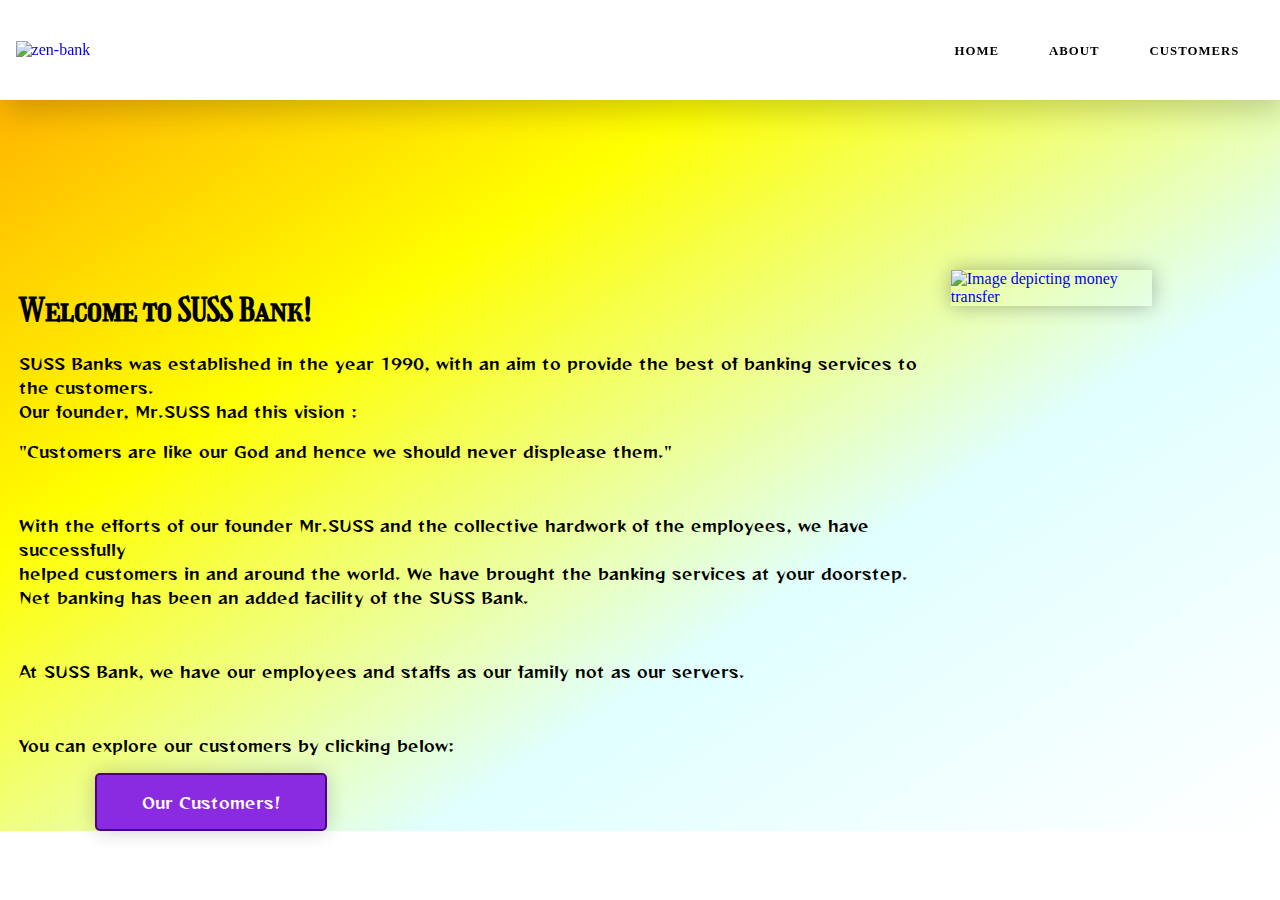
==== about.html @ 893a2929 "Add files via upload" ====
<!DOCTYPE html>
<html>

<head>
	<meta charset="utf-8">
	<meta name="viewport" content="width=device-width">
	<title>About Us</title>
	<link href="Assets/CSS/about.css" rel="stylesheet" type="text/css">

	<!--Google Fonts -->
	<link rel="preconnect" href="https://fonts.gstatic.com">
	<link href="https://fonts.googleapis.com/css2?family=Satisfy&display=swap" rel="stylesheet">
	<link href="https://fonts.googleapis.com/css2?family=Girassol&display=swap" rel="stylesheet">
  <link href="https://fonts.googleapis.com/css2?family=Reggae+One&display=swap" rel="stylesheet">
  <link href="https://fonts.googleapis.com/css2?family=Itim&display=swap" rel="stylesheet">
</head>

<body>
	<section id="main">
		<nav class="nav">
			<a href="./index.html" class="logo">
				<img src="Assets/Mediafiles/Zen.png" alt="zen-bank">
      </a>
      <ul class="menu">
        <li><a href="./index.html">Home</a></li>
        <li><a href="./about.html">About</a></li>
        <li><a href="./customerpage.html">Customers</a></li>
      </ul>
    </nav>
  </section>

  <section class="main-content">
    <div class="content">
      <h1 class="heading">Welcome to SUSS Bank!</h1>
      <p class="line">SUSS Banks was established in the year 1990, with an aim to provide the best of banking services to the customers.<br>Our founder, Mr.SUSS had this vision : </p>
      <p class="line">"Customers are like our God and hence we should never displease them."</p>
      <br>
      <p class="line">With the efforts of our founder Mr.SUSS and the collective hardwork of the employees, we have successfully <br>helped customers in and around the world. We have brought the banking services at your doorstep. <br>Net banking has been an added facility of the SUSS Bank.</p>
      <br>
      <p class="line">At SUSS Bank, we have our employees and staffs as our family not as our servers.</p>
      <br>
      <p class="line">You can explore our customers by clicking below:</p>
      <a class="start" href="./customerpage.html">Our Customers!</a>
    </div>
    <a href="./index.html" class="image">
      <img src="Assets/Mediafiles/download.png" alt="Image depicting money transfer">
    </a>
  </section>

  <script src="Assets/Javascript/script.js"></script>

</body>
</html>
---- Assets/CSS/about.css ----
*{
    box-sizing: border-box;
  }
  
  body{
    margin: 0px;
    padding: 0px;
    background-image: linear-gradient(to bottom right,orange,yellow, LightCyan, white);
    background-repeat: no-repeat;
  }
  
  
  #main{
    width: 100%;
    height: 30vh;
    position: relative;
  }
  
  .nav{
    display: flex;
    justify-content: space-around;
    align-items: center;
    position: fixed;
    top: 0;
    left: 0;
    height: 100px;
    width: 100%;
    background-color: white;
    box-shadow: 5px 10px 30px rgba(0,0,0,0.2);
    z-index: 1;
    margin-right: 60%;
  }
  
  
  .logo img{
    height: 100px;
  }
  
  .menu{
    list-style: none;
    display: flex;
    margin-left: 60%;
  }
  
  .menu li a{
    height: 40px;
    line-height: 43px;
    margin: 3px;
    padding: 0px 22px;
    display: flex;
    font-size: 0.8em;
    text-transform: uppercase;
    font-weight: bold;
    letter-spacing: 1px;
    color: black;
  }
  
  a{
    text-decoration: none;
  }
  
  
  .image img{
    width: 140%;
    height: 50%;
    box-shadow: 0 0 20px rgba(0,0,0,0.3);
  }
  
  .main-content{
    display: flex;
    justify-content: space-around;
    margin-right: 10%;
  }
  
  .line{
    font-family: 'Reggae One', cursive;
    font-size: 1rem;
    margin-left: 2%;
  }
  
  .heading{
    font-family: 'Girassol', cursive;
    font-size: 2rem;
    margin-left: 2%;
  }
  
  .start{
    font-family: 'Reggae One', cursive;
    background-color: blueviolet;
    color: white;
    padding: 15px 45px;
    text-align: center;
    text-decoration: none;
    display: inline-block;
    font-size: 16px;
    border: 2px solid indigo;
    border-radius: 5px;
    box-shadow: 0 0 20px rgba(0,0,0,0.2);
    margin-left: 10%;
  }
  
  .start:hover{
    background-color: whitesmoke;
    color: blueviolet;
    border: 2px solid black;
    cursor: pointer;
  }
  
  .menu li a:hover{
    background-color: rgb(27, 190, 219);
    color: white;
    font-weight: bolder;
    cursor: pointer;
  }
  
  
  .line2{
    display: flex;
    font-family: 'Itim', cursive;
    font-size: 30px;
  }
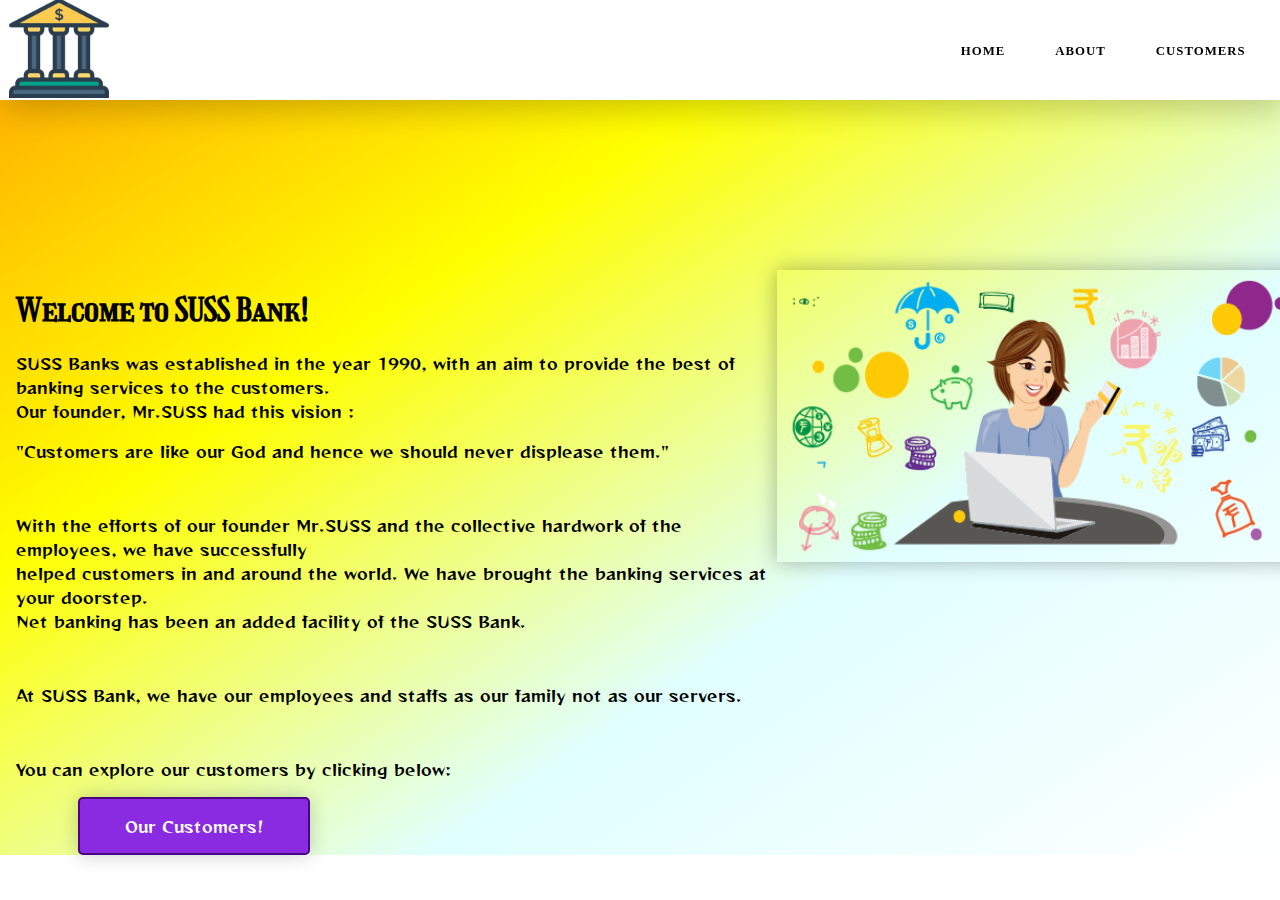
==== commit 06deac85: "Update about.html" ====
--- a/about.html
+++ b/about.html
@@ -19,7 +19,7 @@
 	<section id="main">
 		<nav class="nav">
 			<a href="./index.html" class="logo">
-				<img src="Assets/Mediafiles/Zen.png" alt="zen-bank">
+				<img src="Assets/MediaFiles/Zen.png" alt="zen-bank">
       </a>
       <ul class="menu">
         <li><a href="./index.html">Home</a></li>
@@ -43,11 +43,11 @@
       <a class="start" href="./customerpage.html">Our Customers!</a>
     </div>
     <a href="./index.html" class="image">
-      <img src="Assets/Mediafiles/download.png" alt="Image depicting money transfer">
+      <img src="Assets/MediaFiles/download.png" alt="Image depicting money transfer">
     </a>
   </section>
 
-  <script src="Assets/Javascript/script.js"></script>
+  <script src="Assets/JavaScript/script.js"></script>
 
 </body>
-</html>+</html>
